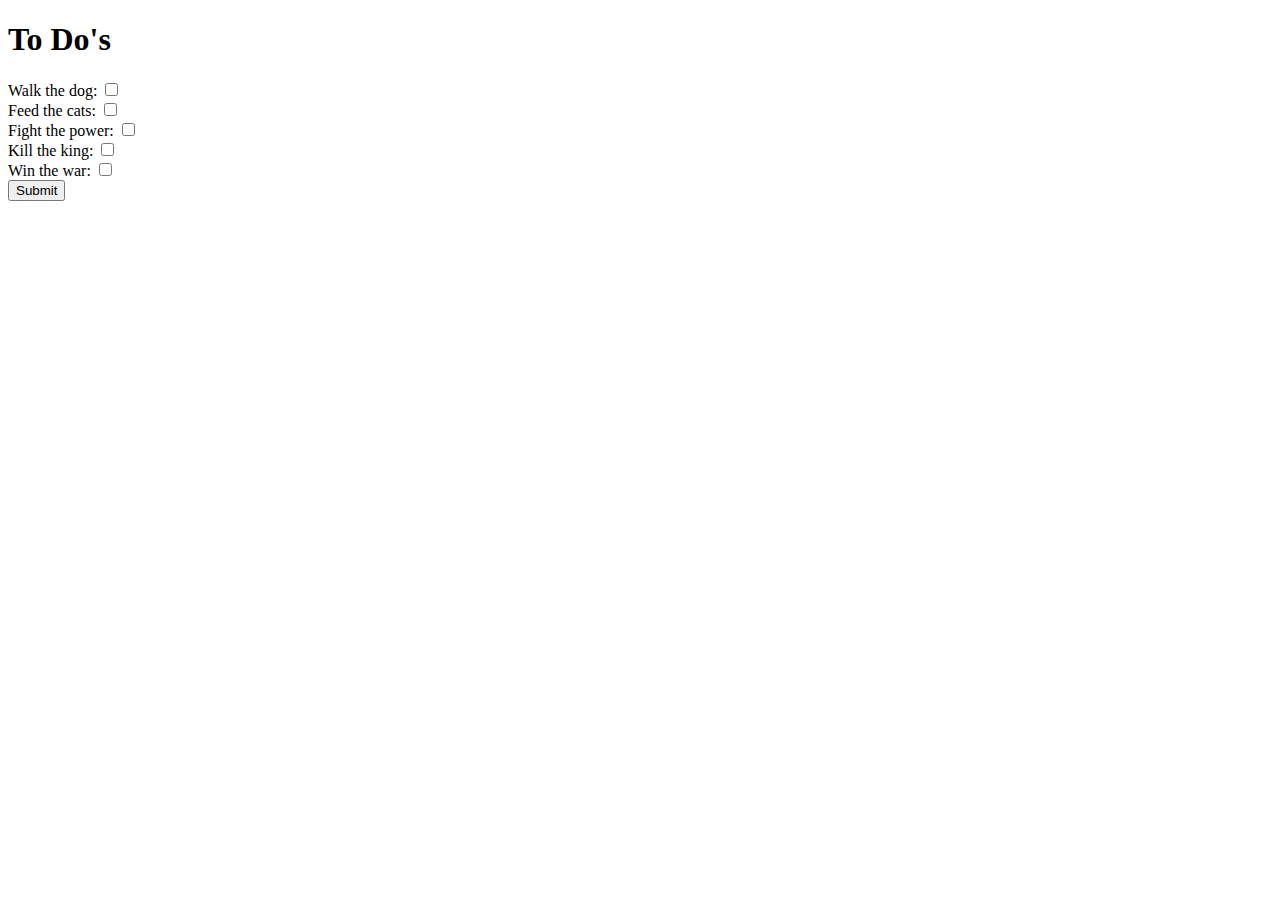
==== Todo_List/index.html @ 2f3428df "Overcame problem of PHP to Python communication and the problem of form resubmission. For more detai" ====
<!doctype html>
<html>
<head>
  <title>Todo List</title>
  <meta charset="utf-8">
  <meta name="description" content="html php">
  <meta name="keywords" content="php">
</head>

<body>
  <h1>To Do's</h1>

  <form action="submission.php" method="POST">
<li>Walk the dog:      <input type="checkbox" name="item[]" value="Walk the dog"></li>
<li>Feed the cats:      <input type="checkbox" name="item[]" value="Feed the cats"></li>
<li>Fight the power:      <input type="checkbox" name="item[]" value="Fight the power"></li>
<li>Kill the king:      <input type="checkbox" name="item[]" value="Kill the king"></li>
<li>Win the war:      <input type="checkbox" name="item[]" value="Win the war"></li>
 <input type="submit">
  </form>

</body>
</html>
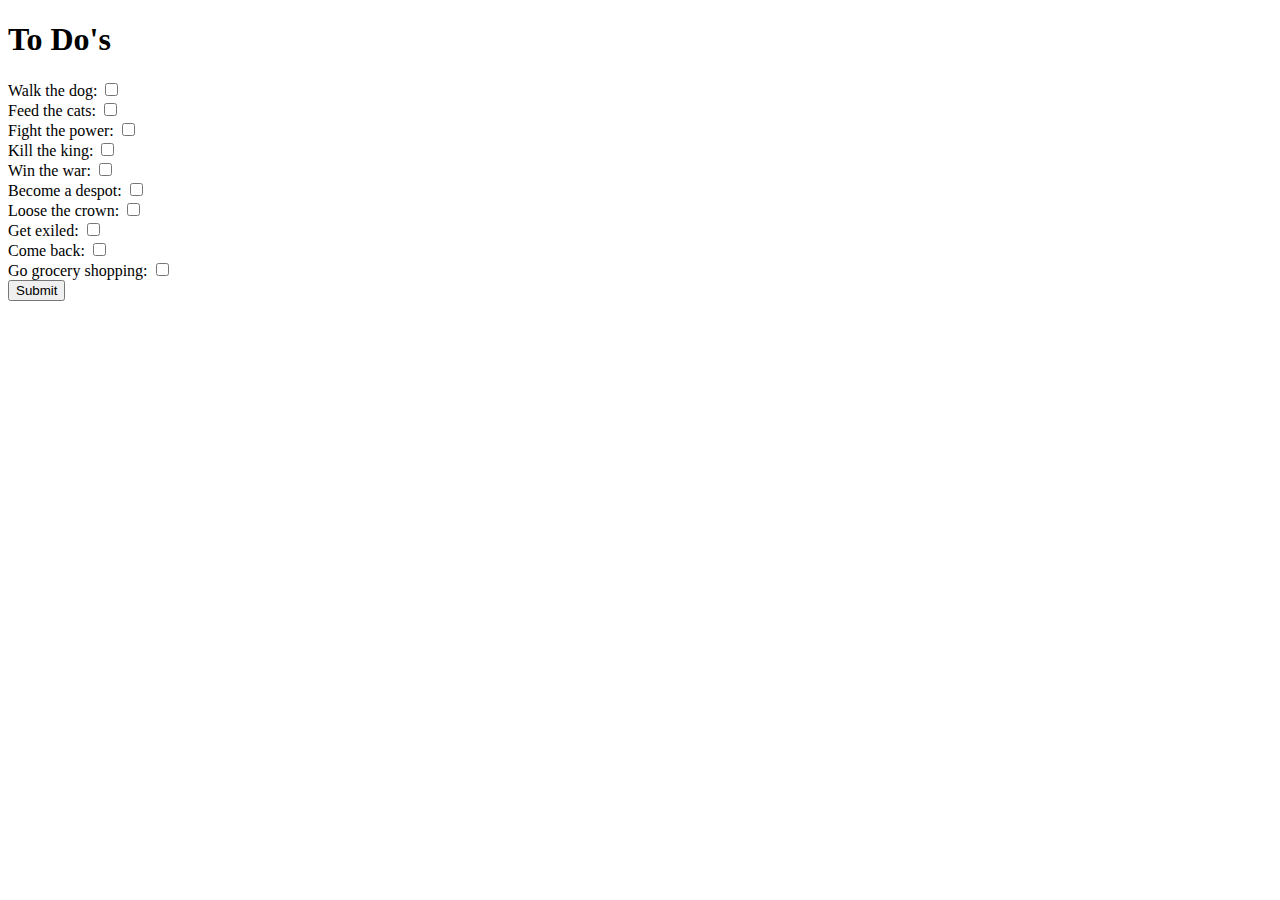
==== commit 0cebcd97: "Integrated PHP and Python scripts. Completed main project functionality. Started on PHP exclusive to" ====
--- a/Todo_List/index.html
+++ b/Todo_List/index.html
@@ -16,6 +16,11 @@
 <li>Fight the power:      <input type="checkbox" name="item[]" value="Fight the power"></li>
 <li>Kill the king:      <input type="checkbox" name="item[]" value="Kill the king"></li>
 <li>Win the war:      <input type="checkbox" name="item[]" value="Win the war"></li>
+<li>Become a despot:      <input type="checkbox" name="item[]" value="Become a despot"></li>
+<li>Loose the crown:      <input type="checkbox" name="item[]" value="Loose the crown"></li>
+<li>Get exiled:      <input type="checkbox" name="item[]" value="Get exiled"></li>
+<li>Come back:      <input type="checkbox" name="item[]" value="Come back"></li>
+<li>Go grocery shopping:      <input type="checkbox" name="item[]" value="Go grocery shopping"></li>
  <input type="submit">
   </form>
 
